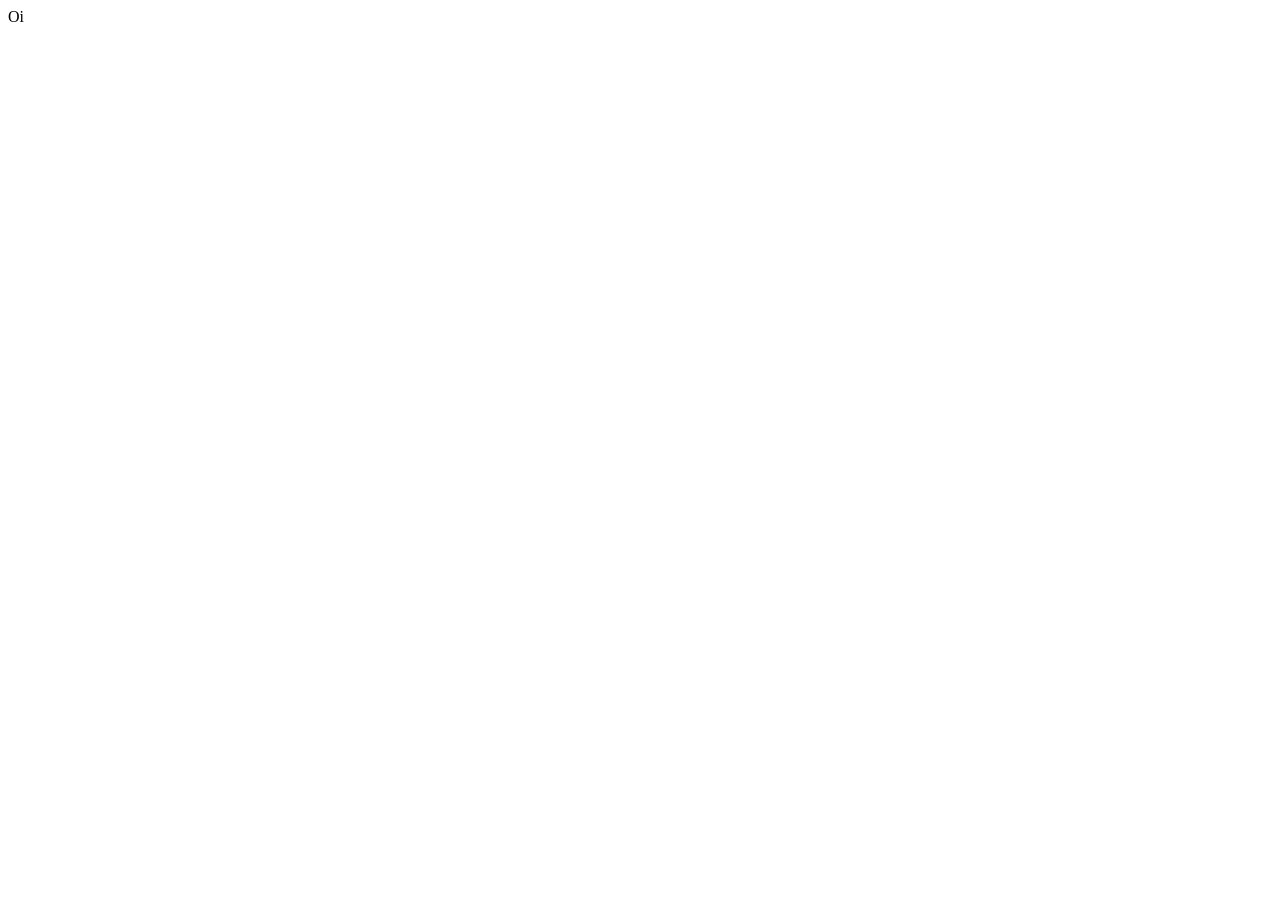
==== contato/index.html @ 049048ac "Initial stage" ====
<!DOCTYPE html>
<html lang="en">
<head>
    <meta charset="UTF-8">
    <meta name="viewport" content="width=device-width, initial-scale=1.0">
    <title>Document</title>
</head>
<body>
    Oi
</body>
</html>
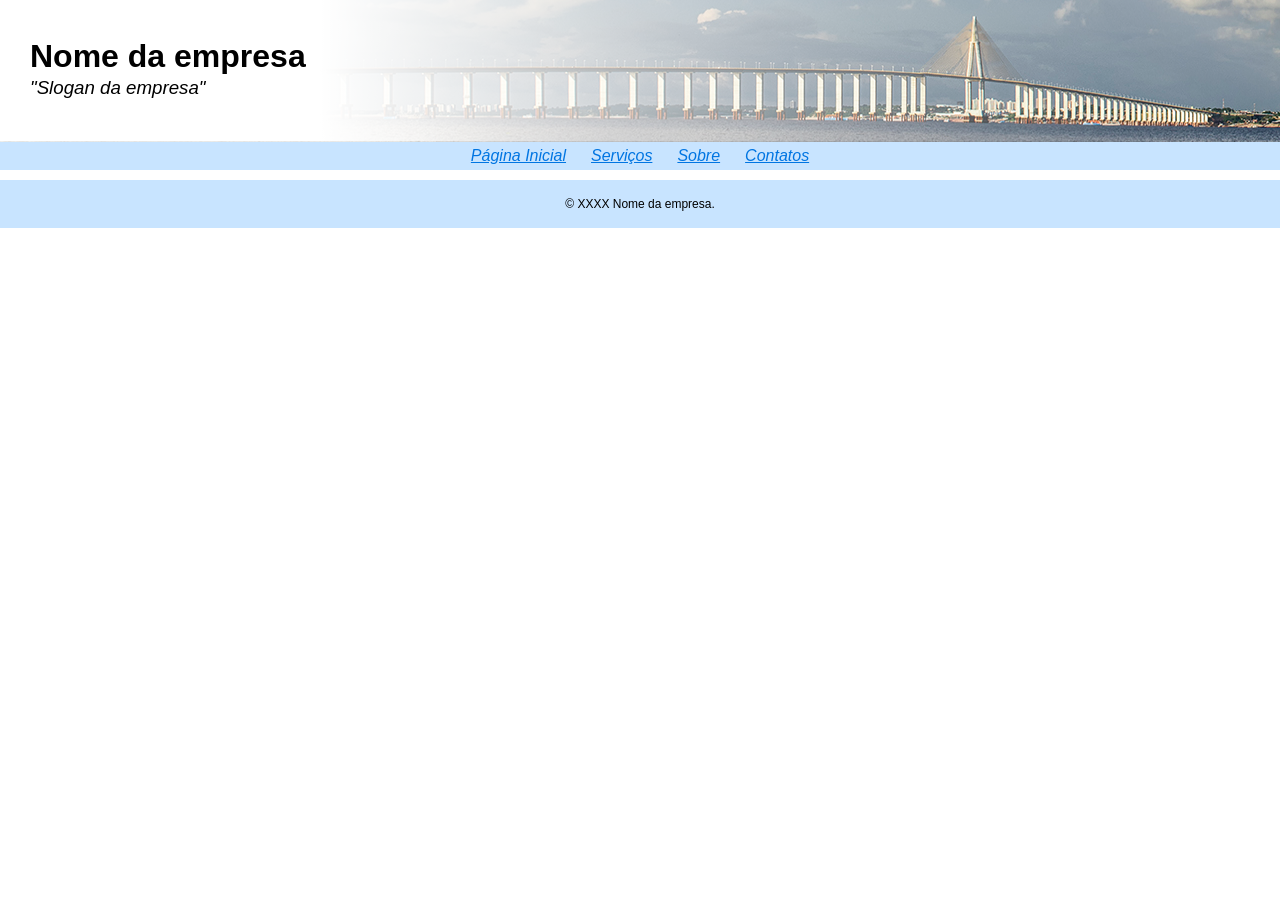
==== commit e2df9510: "Created simple grid for services" ====
--- a/contato/index.html
+++ b/contato/index.html
@@ -1,11 +1,38 @@
 <!DOCTYPE html>
 <html lang="en">
+
 <head>
     <meta charset="UTF-8">
     <meta name="viewport" content="width=device-width, initial-scale=1.0">
-    <title>Document</title>
+    <title>Nome da empresa</title>
+    <link rel="stylesheet" href="/assets/css/style.css">
+    <link rel="stylesheet" href="/assets/css/font.css">
+    <!-- Bootstrap, só usar se necessário depois -->
+    <!-- <link rel="stylesheet" href="https://cdn.jsdelivr.net/npm/bootstrap@5.3.8/dist/css/bootstrap.min.css"> -->
 </head>
+
 <body>
-    Oi
+    <!-- Banner principal -->
+    <main>
+        <!-- Cabeçalho -->
+        <header>
+            <h1>Nome da empresa</h1>
+            <h3>"Slogan da empresa"</h3>
+        </header>
+    </main>
+
+    <!-- Menu de navegação -->
+    <nav>
+        <a href="/">Página Inicial</a>
+        <a href="/servicos/">Serviços</a>
+        <a href="/sobre/">Sobre</a>
+        <a href="/contato/">Contatos</a>
+    </nav>
+
+    <!-- Rodapé -->
+    <footer>
+        <p>&copy; XXXX Nome da empresa.</p>
+    </footer>
 </body>
+
 </html>
--- a/assets/css/style.css
+++ b/assets/css/style.css
@@ -0,0 +1,64 @@
+body {
+    margin: 0;
+    padding: 0;
+}
+
+/* Company name and banner */
+main {
+    padding: 30px;
+    background:
+        linear-gradient(90deg, #ffffffff 25%, #ffffff00),
+        url(/assets/images/banner.jpg);
+    background-position: 70% 50%;
+}
+
+header {
+    line-height: 10px;
+}
+
+header h3 {
+    font-weight: normal;
+    font-style: italic;
+}
+
+/* Navigation bar */ 
+nav {
+    margin: 0 0 10px 0;
+    padding: 5px;
+    background: #c8e4ff;
+    display: flex;
+    gap: 25px;
+    justify-content: center;
+    align-items: center;
+}
+
+.services {
+    display: grid;
+    grid-template-columns: 1fr;
+    gap: 16px;
+}
+
+.services--grid2 {
+    grid-template-columns: repeat(2, 1fr);
+}
+
+/* Footer */
+footer {
+    padding: 5px;
+    background: #c8e4ff;
+    display: flex;
+    gap: 25px;
+    justify-content: center;
+    align-items: center;
+}
+
+footer p {
+    font-size: 12px;
+}
+
+/* Links */
+a {
+    color: #0075e2;
+    text-decoration: underline;
+    font-style: italic;
+}
--- a/assets/css/font.css
+++ b/assets/css/font.css
@@ -0,0 +1,3 @@
+* {
+    font-family: 'Segoe UI', Tahoma, Geneva, Verdana, sans-serif
+}
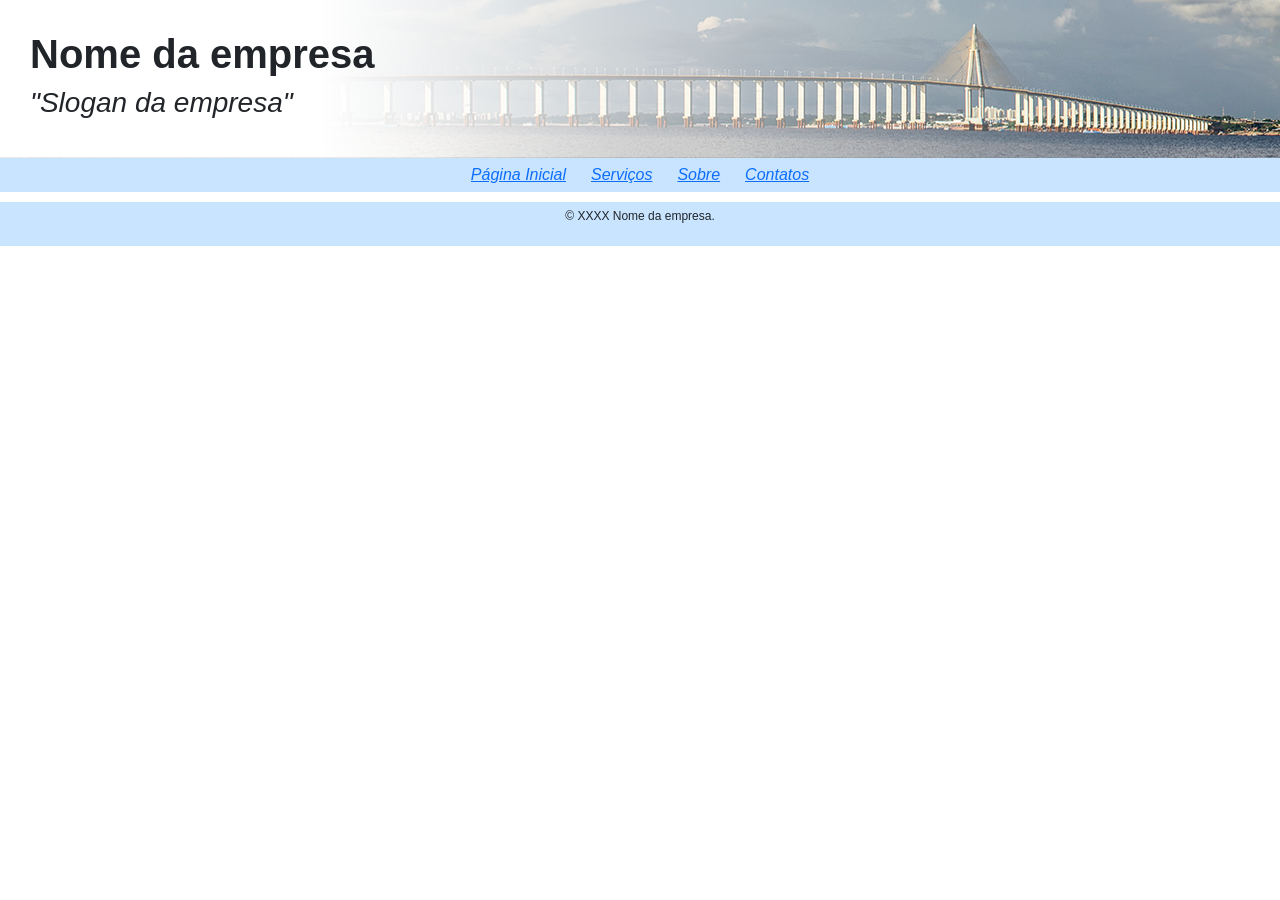
==== commit 4a5eb5ba: "Used Bootstrap instead" ====
--- a/contato/index.html
+++ b/contato/index.html
@@ -8,7 +8,7 @@
     <link rel="stylesheet" href="/assets/css/style.css">
     <link rel="stylesheet" href="/assets/css/font.css">
     <!-- Bootstrap, só usar se necessário depois -->
-    <!-- <link rel="stylesheet" href="https://cdn.jsdelivr.net/npm/bootstrap@5.3.8/dist/css/bootstrap.min.css"> -->
+    <link rel="stylesheet" href="https://cdn.jsdelivr.net/npm/bootstrap@5.3.8/dist/css/bootstrap.min.css">
 </head>
 
 <body>
--- a/assets/css/style.css
+++ b/assets/css/style.css
@@ -1,9 +1,10 @@
 body {
     margin: 0;
     padding: 0;
+    overflow-x: hidden;
 }
 
-/* Company name and banner */
+/* Cabecalho */
 main {
     padding: 30px;
     background:
@@ -16,12 +17,16 @@
     line-height: 10px;
 }
 
+header h1 {
+    font-weight: bold;
+}
+
 header h3 {
     font-weight: normal;
     font-style: italic;
 }
 
-/* Navigation bar */ 
+/* Navigation bar */
 nav {
     margin: 0 0 10px 0;
     padding: 5px;
@@ -32,14 +37,8 @@
     align-items: center;
 }
 
-.services {
-    display: grid;
-    grid-template-columns: 1fr;
-    gap: 16px;
-}
-
-.services--grid2 {
-    grid-template-columns: repeat(2, 1fr);
+.row {
+    padding: 20px 50px;
 }
 
 /* Footer */
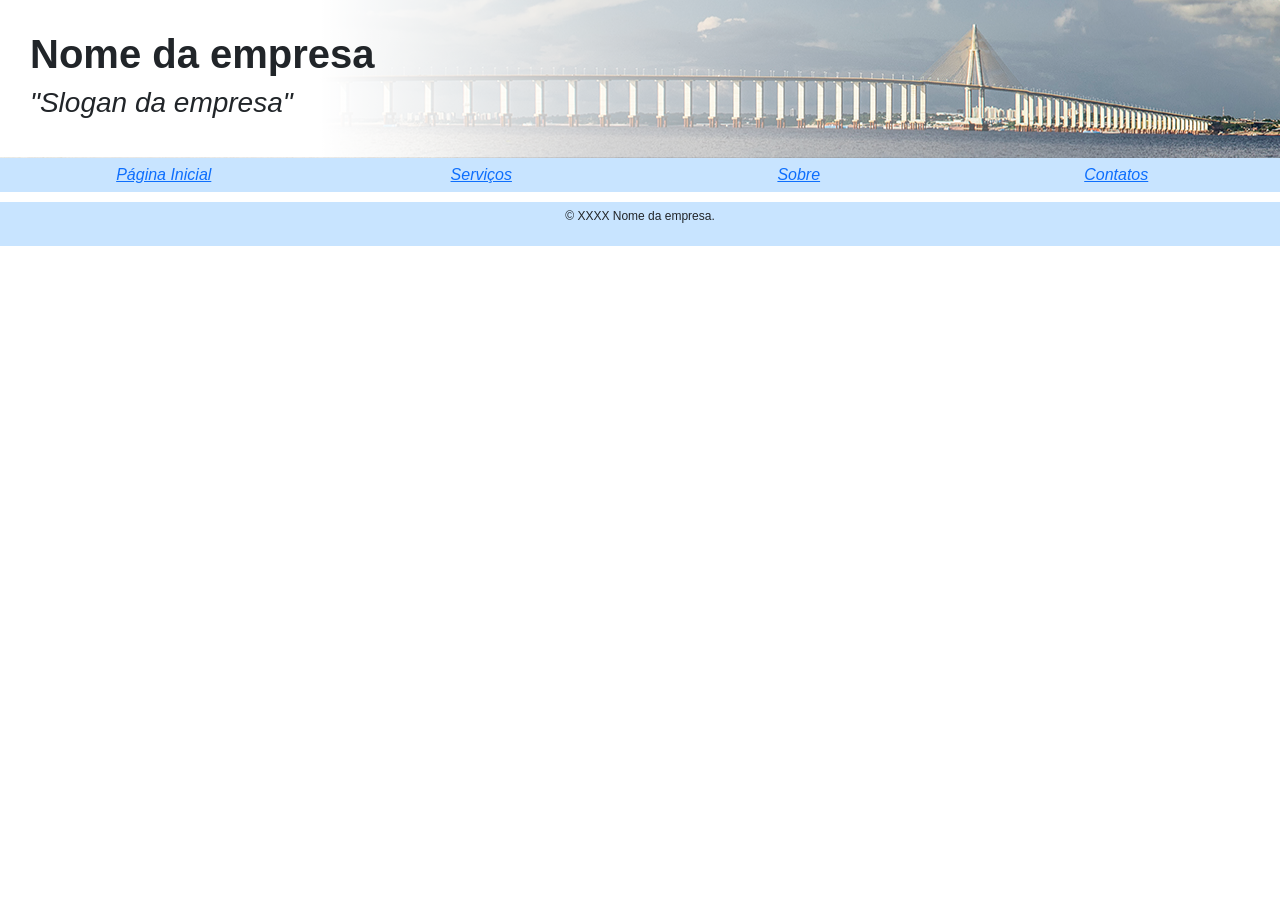
==== commit dcba5d60: "Removed comments, hope I can still send this when i finish it" ====
--- a/contato/index.html
+++ b/contato/index.html
@@ -7,21 +7,17 @@
     <title>Nome da empresa</title>
     <link rel="stylesheet" href="/assets/css/style.css">
     <link rel="stylesheet" href="/assets/css/font.css">
-    <!-- Bootstrap, só usar se necessário depois -->
     <link rel="stylesheet" href="https://cdn.jsdelivr.net/npm/bootstrap@5.3.8/dist/css/bootstrap.min.css">
 </head>
 
 <body>
-    <!-- Banner principal -->
     <main>
-        <!-- Cabeçalho -->
         <header>
             <h1>Nome da empresa</h1>
             <h3>"Slogan da empresa"</h3>
         </header>
     </main>
 
-    <!-- Menu de navegação -->
     <nav>
         <a href="/">Página Inicial</a>
         <a href="/servicos/">Serviços</a>
@@ -29,7 +25,6 @@
         <a href="/contato/">Contatos</a>
     </nav>
 
-    <!-- Rodapé -->
     <footer>
         <p>&copy; XXXX Nome da empresa.</p>
     </footer>
--- a/assets/css/style.css
+++ b/assets/css/style.css
@@ -4,7 +4,6 @@
     overflow-x: hidden;
 }
 
-/* Cabecalho */
 main {
     padding: 30px;
     background:
@@ -26,22 +25,31 @@
     font-style: italic;
 }
 
-/* Navigation bar */
 nav {
     margin: 0 0 10px 0;
     padding: 5px;
     background: #c8e4ff;
-    display: flex;
-    gap: 25px;
-    justify-content: center;
-    align-items: center;
+    display: grid;
+    grid-template-columns: repeat(4, 1fr);
+    justify-items: center;
+}
+
+@media (max-width: 600px) {
+    nav {
+        grid-template-columns: repeat(2, 1fr);
+    }
+}
+
+@media (max-width: 350px) {
+    nav {
+        grid-template-columns: 1fr;
+    }
 }
 
 .row {
     padding: 20px 50px;
 }
 
-/* Footer */
 footer {
     padding: 5px;
     background: #c8e4ff;
@@ -55,9 +63,14 @@
     font-size: 12px;
 }
 
-/* Links */
 a {
     color: #0075e2;
     text-decoration: underline;
     font-style: italic;
+    transition: 500ms;
+}
+
+a:hover {
+    color: #003a70;
+    transition: 500ms;
 }
